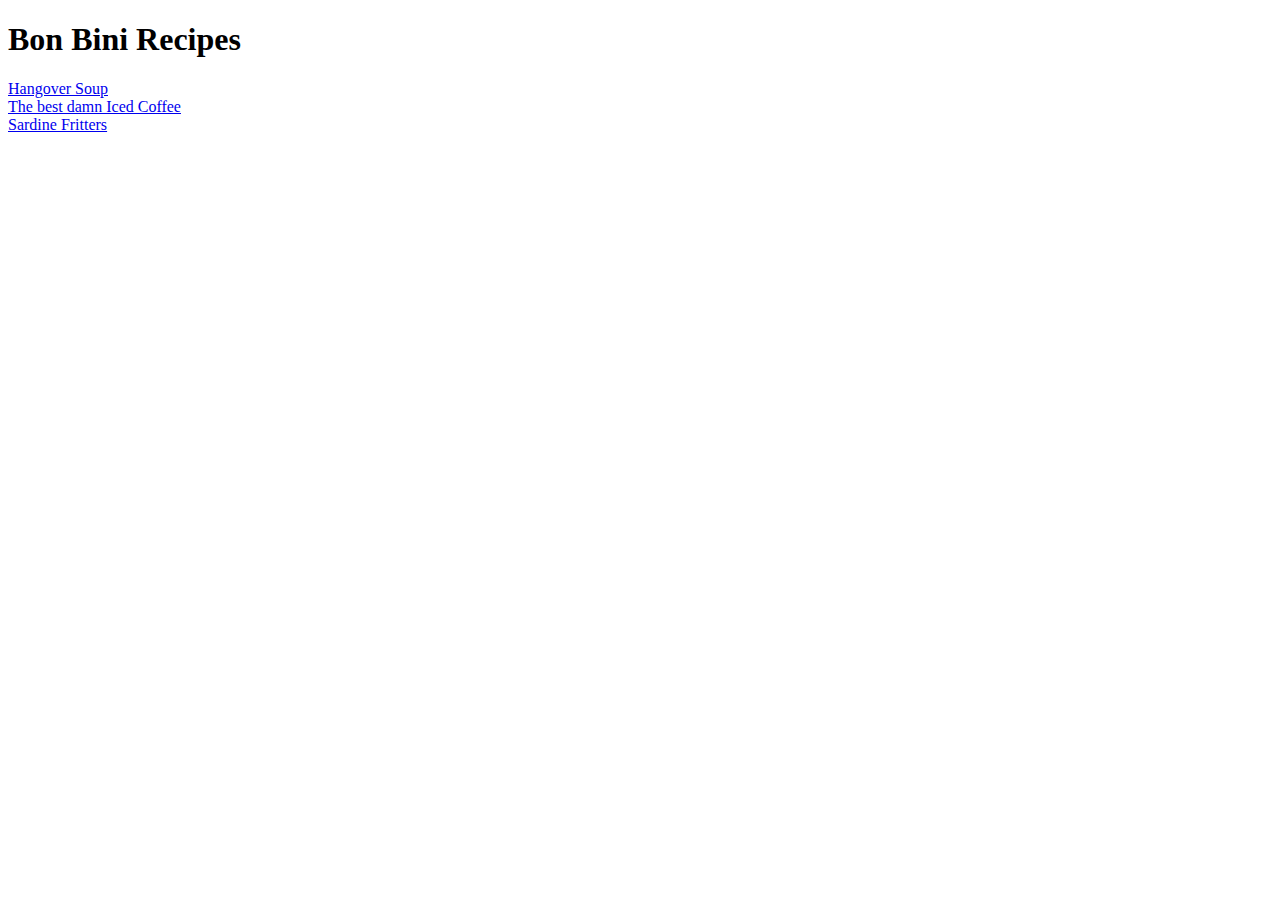
==== index.html @ 414209f1 "Bon Bini Recipe website with 3 Recipes html only" ====
<!DOCTYPE html>
<html lang="en">
<head>
    <meta charset="UTF-8">
    <meta http-equiv="X-UA-Compatible" content="IE=edge">
    <meta name="viewport" content="width=device-width, initial-scale=1.0">
    <title>Bon Bini Recipes</title>
</head>
<body>
    <h1>Bon Bini Recipes</h1>
    <a href="recipes/hangover-soup.html" target="_blank">Hangover Soup</a>
    <br>
    <a href="recipes/jahs-sweetcream-coffee.html" target="_blank">The best damn Iced Coffee</a>
    <br>
    <a href="recipes/sardine-fritters.html" target="_blank">Sardine Fritters</a>

</body>
</html>
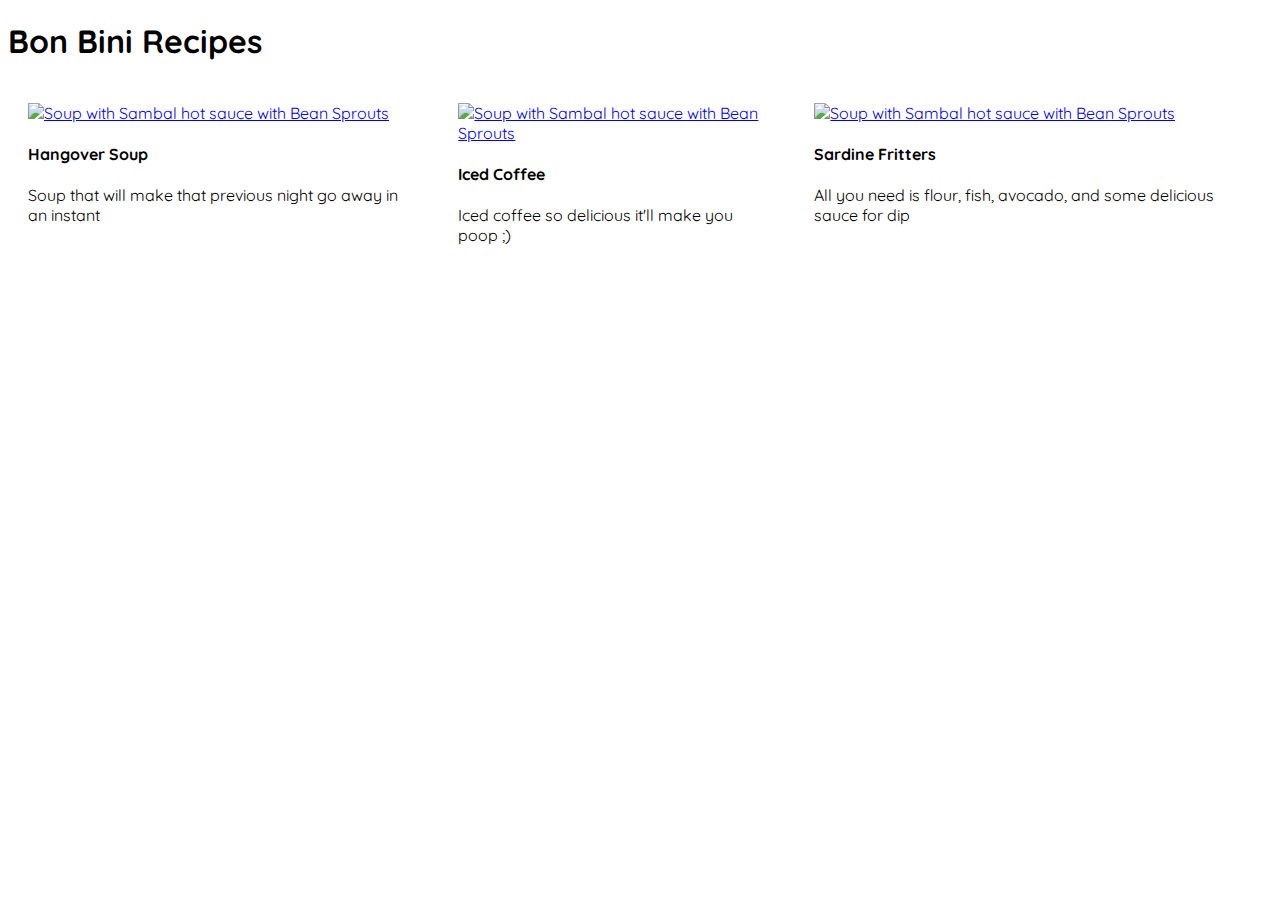
==== commit 97675393: "Added CSS and styling" ====
--- a/index.html
+++ b/index.html
@@ -1,18 +1,49 @@
 <!DOCTYPE html>
 <html lang="en">
+
 <head>
     <meta charset="UTF-8">
     <meta http-equiv="X-UA-Compatible" content="IE=edge">
     <meta name="viewport" content="width=device-width, initial-scale=1.0">
+    <link rel="stylesheet" href="styles.css">
+    <link rel="preconnect" href="https://fonts.googleapis.com">
+    <link rel="preconnect" href="https://fonts.gstatic.com" crossorigin>
+    <link href="https://fonts.googleapis.com/css2?family=Quicksand&display=swap" rel="stylesheet">
     <title>Bon Bini Recipes</title>
 </head>
+
 <body>
     <h1>Bon Bini Recipes</h1>
-    <a href="recipes/hangover-soup.html" target="_blank">Hangover Soup</a>
-    <br>
-    <a href="recipes/jahs-sweetcream-coffee.html" target="_blank">The best damn Iced Coffee</a>
-    <br>
-    <a href="recipes/sardine-fritters.html" target="_blank">Sardine Fritters</a>
+    <div class="container">
+        <div class="recipe-card">
+            <a href="recipes/hangover-soup.html" target="_blank"><img
+                    src="https://www.koreanbapsang.com/wp-content/uploads/2013/01/DSC7048-3-e1665715508485-1026x1536.jpg"
+                    alt="Soup with Sambal hot sauce with Bean Sprouts">
+            </a>
+            <h4>Hangover Soup</h4>
+            <p>Soup that will make that previous night go away in an instant</p>
+
+        </div>
+        <div class="recipe-card">
+            <a href="recipes/jahs-sweetcream-coffee.html" target="_blank"><img
+                    src="https://www.groundstobrew.com/wp-content/uploads/2021/02/vanilla-sweet-cream-cold-foam-recipe.jpg"
+                    alt="Soup with Sambal hot sauce with Bean Sprouts"></a>
+            <h4>Iced Coffee</h4>
+            <p>Iced coffee so delicious it'll make you poop ;)</p>
+        </div>
+
+        <div class="recipe-card">
+            <a href="recipes/sardine-fritters.html" target="_blank"> <img
+                    src="https://jamaicanfoodsandrecipes.com/wp-content/uploads/2016/12/cod-fish-fritters-recipe.webp"
+                    alt="Soup with Sambal hot sauce with Bean Sprouts"></a>
+            <h4>Sardine Fritters</h4>
+            <p>All you need is flour, fish, avocado,
+                and some delicious sauce for dip</p>
+        </div>
+    </div>
+
+
 
 </body>
+
 </html>--- a/styles.css
+++ b/styles.css
@@ -0,0 +1,19 @@
+
+img{
+    width: auto;
+    height: 500px;
+}
+div, h1{
+    font-family: 'Quicksand', sans-serif;
+}
+.recipe-card {
+    padding: 20px;
+    box-shadow: 0 4px 8px 0 (rgba(0, 0, 0, 0.2));
+    transition: 0.3s;
+}
+.recipe-card:hover{
+    box-shadow: 0 8px 16px 0 rgba(0, 0, 0, 0.2);
+}
+.container {
+    display: flex;
+}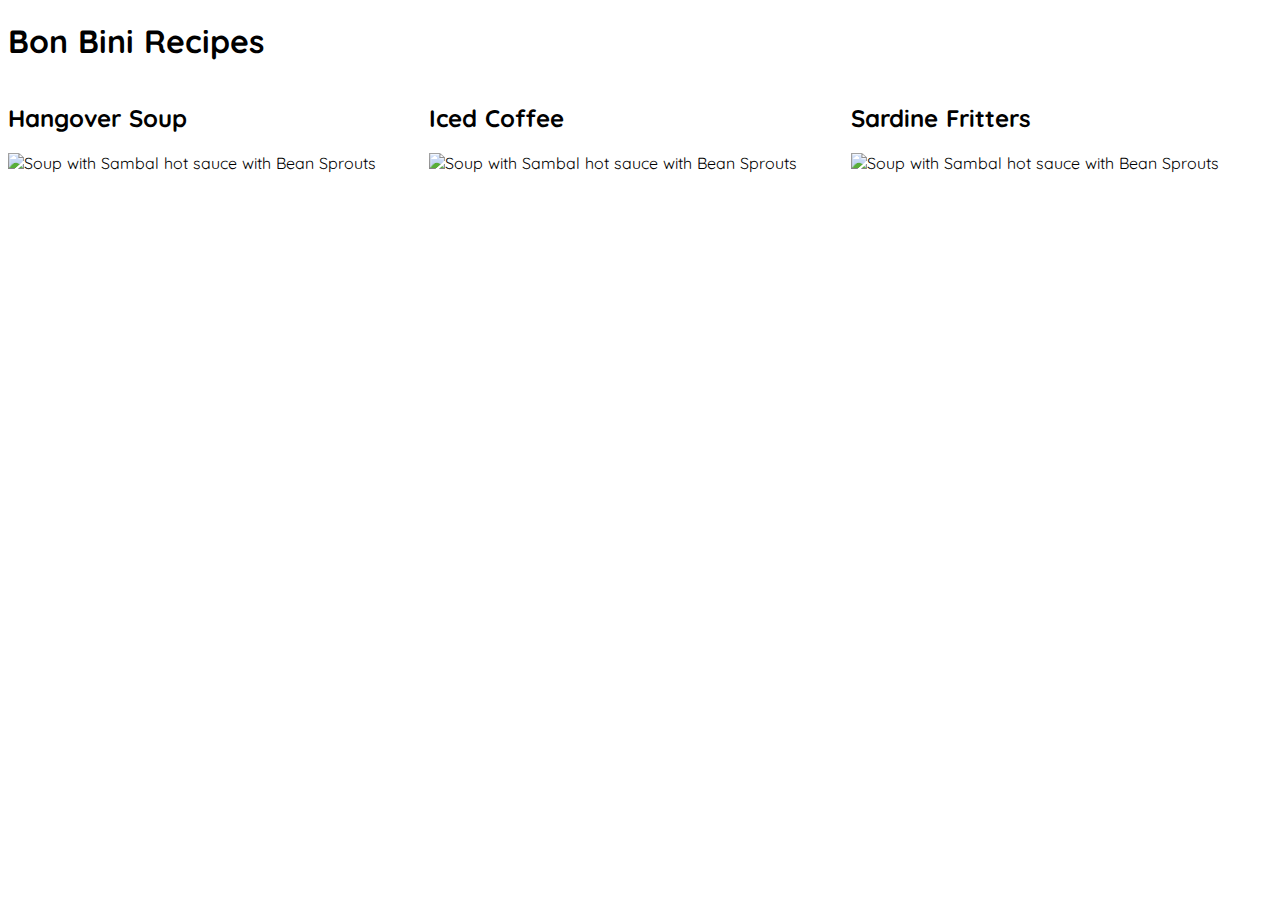
==== commit bac47cfd: "redid recipes page" ====
--- a/index.html
+++ b/index.html
@@ -16,33 +16,48 @@
     <h1>Bon Bini Recipes</h1>
     <div class="container">
         <div class="recipe-card">
-            <a href="recipes/hangover-soup.html" target="_blank"><img
-                    src="https://www.koreanbapsang.com/wp-content/uploads/2013/01/DSC7048-3-e1665715508485-1026x1536.jpg"
-                    alt="Soup with Sambal hot sauce with Bean Sprouts">
-            </a>
-            <h4>Hangover Soup</h4>
-            <p>Soup that will make that previous night go away in an instant</p>
-
+            <h2>Hangover Soup</h2>
+            <div class="image-wrapper">
+                    <img class="zoom blur" 
+                        src="https://www.koreanbapsang.com/wp-content/uploads/2013/01/DSC7048-3-e1665715508485-1026x1536.jpg"
+                        alt="Soup with Sambal hot sauce with Bean Sprouts">
+                    <a href="recipes/hangover-soup.html" target="_blank">
+                        <div class="content fade">
+                        Soup that will make that previous night go away in an instant
+                    </a>
+                </div>
+            </div>
+            
         </div>
         <div class="recipe-card">
-            <a href="recipes/jahs-sweetcream-coffee.html" target="_blank"><img
-                    src="https://www.groundstobrew.com/wp-content/uploads/2021/02/vanilla-sweet-cream-cold-foam-recipe.jpg"
-                    alt="Soup with Sambal hot sauce with Bean Sprouts"></a>
-            <h4>Iced Coffee</h4>
-            <p>Iced coffee so delicious it'll make you poop ;)</p>
+            <h2>Iced Coffee</h2>
+            <div class="image-wrapper">
+                <img 
+                    class="zoom blur" 
+                        src="https://www.groundstobrew.com/wp-content/uploads/2021/02/vanilla-sweet-cream-cold-foam-recipe.jpg"
+                        alt="Soup with Sambal hot sauce with Bean Sprouts"></a>
+                        
+                    <a href="recipes/jahs-sweetcream-coffee.html" target="_blank"><div class="content fade">
+                Iced coffee so delicious it'll make you poop</a>
+            </div>
+            </div>      
         </div>
 
         <div class="recipe-card">
-            <a href="recipes/sardine-fritters.html" target="_blank"> <img
-                    src="https://jamaicanfoodsandrecipes.com/wp-content/uploads/2016/12/cod-fish-fritters-recipe.webp"
-                    alt="Soup with Sambal hot sauce with Bean Sprouts"></a>
-            <h4>Sardine Fritters</h4>
-            <p>All you need is flour, fish, avocado,
-                and some delicious sauce for dip</p>
+            <h2>Sardine Fritters</h2>
+            <div class="image-wrapper">
+                 <img
+                    class="zoom blur" 
+                        src="https://jamaicanfoodsandrecipes.com/wp-content/uploads/2016/12/cod-fish-fritters-recipe.webp"
+                        alt="Soup with Sambal hot sauce with Bean Sprouts">
+                <div class="content fade">
+                    <a class="zoom blur" href="recipes/sardine-fritters.html" target="_blank">All you need is flour, fish, avocado,
+                    and some delicious sauce for dip</a>
+                </div>       
+            </div>
+
         </div>
     </div>
-
-
 
 </body>
 
--- a/styles.css
+++ b/styles.css
@@ -1,19 +1,68 @@
-
+* {
+    word-spacing: 1px;
+}
 img{
     width: auto;
-    height: 500px;
+    height: 550px;
+}
+a {
+    text-decoration: none;
+    color: black;
+}
+.container {
+    display: grid;
+    grid-template-columns: repeat(auto-fit, minmax(300px, 1fr));
 }
 div, h1{
     font-family: 'Quicksand', sans-serif;
 }
-.recipe-card {
-    padding: 20px;
-    box-shadow: 0 4px 8px 0 (rgba(0, 0, 0, 0.2));
-    transition: 0.3s;
+.image-wrapper {
+    position: relative;
+    overflow: hidden;
+    width: auto;
 }
-.recipe-card:hover{
-    box-shadow: 0 8px 16px 0 rgba(0, 0, 0, 0.2);
+
+.image-wrapper > img {
+    display: block;
+    width: 100%;
+    aspect-ratio: 1 / 1;
+    object-fit: cover;
+    object-position: center;
 }
-.container {
+
+.image-wrapper > .content {
+    width: auto;
+    position: absolute;
+    overflow: auto;
+    inset: 0;
+    font-size: 1.5rem;
+    background-color: rgba(255, 255, 255, 0.4);
     display: flex;
-}+    justify-content: center;
+    align-items: center;
+}
+
+.image-wrapper > img,
+ .image-wrapper > .content {
+
+    transition: 200ms ease-in-out;
+}
+.image-wrapper:hover > img.blur{
+    filter: blur(5px);
+}
+.image-wrapper:hover > img.zoom{
+    transform: scale(1.1);
+}
+.image-wrapper > .content.fade {
+    opacity: 0;
+}
+.image-wrapper:hover > .content.fade {
+    opacity: 1;
+}
+
+
+
+
+
+
+
